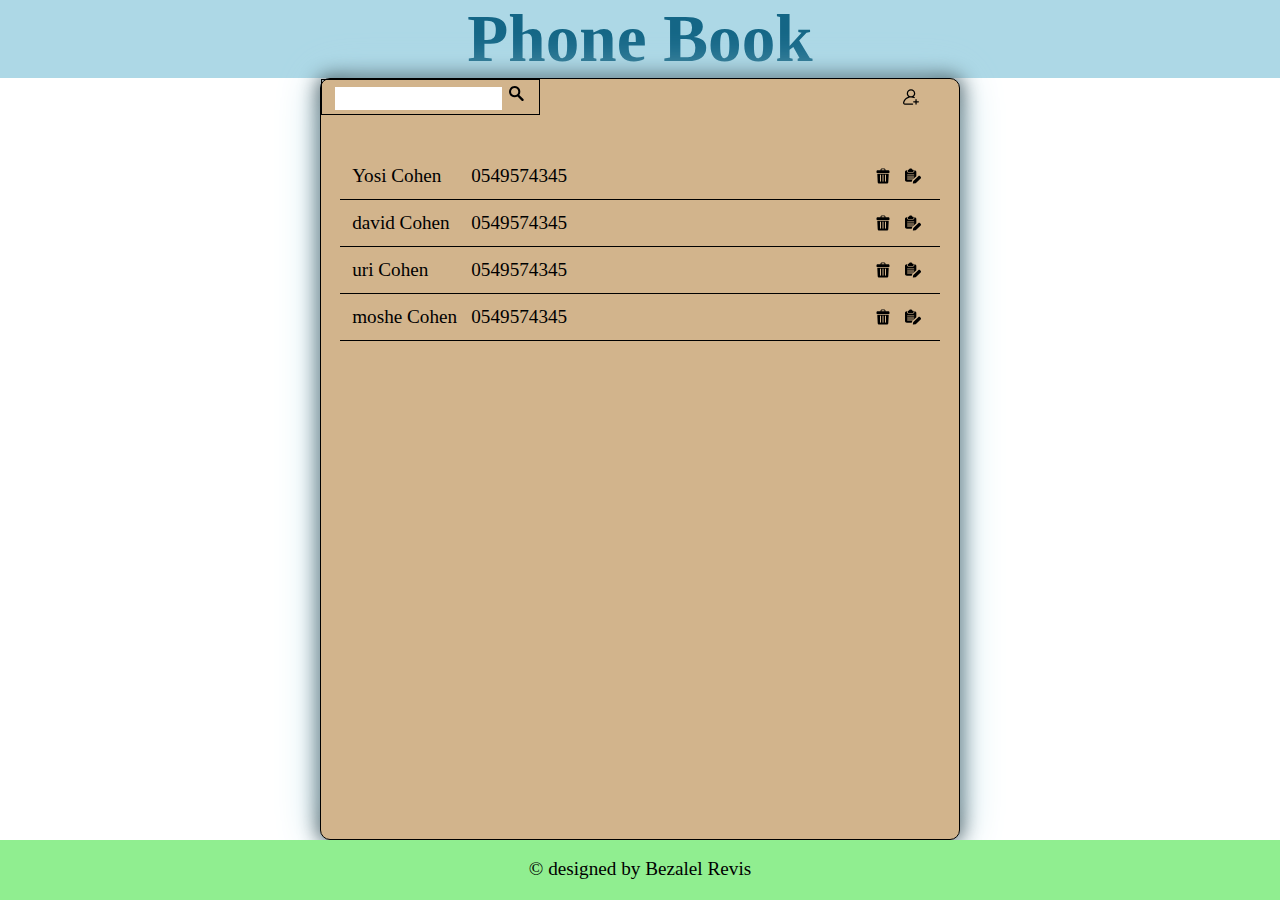
==== index.html @ 5e21d2a2 "p" ====
<!DOCTYPE html>
<html lang="en">
  <head>
    <meta charset="UTF-8" />
    <meta name="viewport" content="width=device-width, initial-scale=1.0" />
    <title>Document</title>
    <link rel="stylesheet" href="style.css" />
    <script defer src="script.js"></script>
  </head>
  <body>
    <!-- <div class="container"> -->
    <header class="top">
      <h1 id="logo">Phone Book</h1>
    </header>
    <main class="containerChild" id="containerChild">
      <div class="main-con">
        <div class="boxSearch">
          <div class="searchInput">
            <input id="search" autocomplete="off" />
            <img src="images/magnifying-glass.svg" alt="pp" />
          </div>
          <div class="icons">
            <img id="add" src="images/add-user.svg" alt="add" />
          </div>
        </div>
        <div id="booxNames"></div>
      </div>
    </main>
    <!-- </div> -->
    <footer>
      <p>&copy; designed by Bezalel Revis</p>
    </footer>
  </body>
</html>
---- style.css ----
* {
  box-sizing: border-box;
  margin: 0;
  padding: 0;
}
html {
  font-size: 62.5%;
  font-size: 1.2rem;
}
body {
  display: flex;
  flex-direction: column;
  text-align: center;
  min-height: 100vh;
}
.main-con {
  border: 1px solid black;
  border-radius: 10px;
  box-shadow: 0px 0px 5ex lightblue, 0 0 20px;
  width: 50%;
  background-color: tan;
  flex-direction: column;
}
main {
  flex-grow: 1; /* for foother to be on bottom */
  display: flex;
  justify-content: center;
  align-items: stretch; /* while you have placr streach */
}
footer {
  background-color: lightgreen;
  padding: 1em;
}
#logo {
  font-family: 'Potta One', cursive;
  background-color: lightblue;
  color: rgb(20, 102, 134);
  font-weight: bold;
  font-size: 3.5em;
}
.boxSearch {
  display: flex;
  justify-content: space-between;
}
.searchInput {
  border: 1px solid black;
  padding: 0.2em;
}
#search {
  border: none;
  width: 80%;
  padding: 0.3em;
}
#search:focus {
  outline: none; /* for not see the border when i presss on search */
}

img {
  width: 1em;
  padding: 0.1em;
}
ul {
  margin: 2em 1em 0 1em;
}
li {
  border-bottom: 1px solid black;
  list-style: none;
  display: flex;
  padding: 0.1em;
}
.details {
  padding: 2%;
}
li:hover {
  background-color: gray;
}
.nameContect {
  width: 30%;
  text-align: left;
}
.phoneContect {
  width: 100%;
  text-align: left; /*  for sreach to the left */
}
.icons {
  /* delete edit */
  width: 15%;
  display: flex;
  justify-content: space-around;
  /*  justify-content: flex-end; for sreach to the right */
}
/* show details on click { */
p {
  display: flex;
  display: inline;
  padding: 0.7em;
}
.showDetails {
  position: absolute;
  padding: 0.5em;
  height: 17em;
  width: 13em;
  display: flex;
  flex-direction: column;
  background-color: rgb(180, 180, 180);
  margin-left: auto;
  margin-right: auto;
  left: 0;
  right: 0;
  top: 30%;
  visibility: hidden;
  line-height: 1em;
  box-shadow: 0px 0px 10px black, 0 0 10px;
  border-radius: 0.5em;
}
.nameShow {
  font-size: 1.5em;
  font-weight: bold;
  font-family: -apple-system, BlinkMacSystemFont, 'Segoe UI', Roboto, Oxygen,
    Ubuntu, Cantarell, 'Open Sans', 'Helvetica Neue', sans-serif;
  color: rgb(16, 16, 97);
  line-height: 0;
}
.allShow {
  font-family: 'Lobster', cursive;
}
.addContect {
  width: 500px;
  height: 300px;
  background-color: rgb(216, 218, 216);
  position: absolute;
  margin-left: auto;
  margin-right: auto;
  left: 0;
  right: 0;
  top: 30%;
  visibility: hidden;
  border-radius: 0.5em;
  box-shadow: 0px 0px 2px black, 0 0 5px;
  padding: 1em;
}
.addLogo {
  text-decoration: underline;
}
/* } */

@media only screen and (max-width: 900px) {
  .main-con {
    width: 65%;
  }
  #logo {
    background-color: red;
    height: 2em;
    font-size: 2em;
    padding-top: 0.1em;
  }
  .container {
    align-items: center;
    margin-right: 2em;
  }
  .phoneContect {
    width: 80%;
  }
  li {
    align-items: center;
    font-size: 0.7em;
  }
}
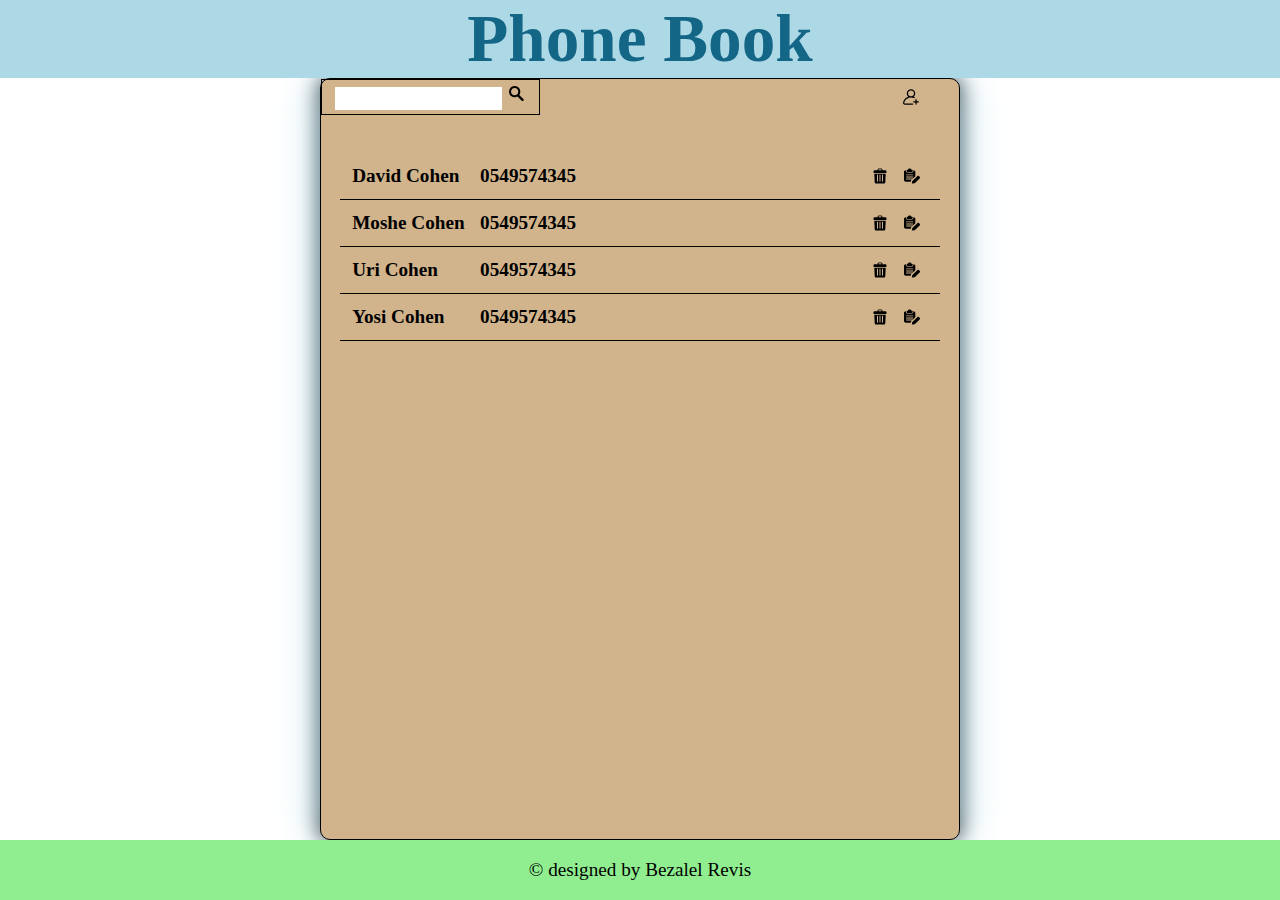
==== commit edae095e: "update 11/02/2021" ====
--- a/index.html
+++ b/index.html
@@ -1,34 +1,35 @@
 <!DOCTYPE html>
 <html lang="en">
-  <head>
-    <meta charset="UTF-8" />
-    <meta name="viewport" content="width=device-width, initial-scale=1.0" />
-    <title>Document</title>
-    <link rel="stylesheet" href="style.css" />
-    <script defer src="script.js"></script>
-  </head>
-  <body>
-    <!-- <div class="container"> -->
-    <header class="top">
-      <h1 id="logo">Phone Book</h1>
-    </header>
-    <main class="containerChild" id="containerChild">
-      <div class="main-con">
-        <div class="boxSearch">
-          <div class="searchInput">
-            <input id="search" autocomplete="off" />
-            <img src="images/magnifying-glass.svg" alt="pp" />
-          </div>
-          <div class="icons">
-            <img id="add" src="images/add-user.svg" alt="add" />
-          </div>
-        </div>
-        <div id="booxNames"></div>
-      </div>
-    </main>
-    <!-- </div> -->
-    <footer>
-      <p>&copy; designed by Bezalel Revis</p>
-    </footer>
-  </body>
+	<head>
+		<meta charset="UTF-8" />
+		<meta name="viewport" content="width=device-width, initial-scale=1.0" />
+		<title>Document</title>
+		<link rel="stylesheet" href="style.css" />
+		<script defer src="script.js"></script>
+		<script defer src="changeStyle.js"></script>
+	</head>
+	<body>
+		<!-- <div class="container"> -->
+		<header class="top">
+			<h1 id="logo">Phone Book</h1>
+		</header>
+		<main class="containerChild" id="containerChild">
+			<div class="main-con" id="main-con">
+				<div class="boxSearch">
+					<div class="searchInput">
+						<input id="search" autocomplete="off" />
+						<img src="images/magnifying-glass.svg" alt="pp" />
+					</div>
+					<div class="icons">
+						<img id="add" src="images/add-user.svg" alt="add" />
+					</div>
+				</div>
+				<div id="booxNames"></div>
+			</div>
+		</main>
+		<!-- </div> -->
+		<footer>
+			<p id="des">&copy; designed by Bezalel Revis</p>
+		</footer>
+	</body>
 </html>
--- a/style.css
+++ b/style.css
@@ -1,168 +1,247 @@
 * {
-  box-sizing: border-box;
-  margin: 0;
-  padding: 0;
+	box-sizing: border-box;
+	margin: 0;
+	padding: 0;
 }
 html {
-  font-size: 62.5%;
-  font-size: 1.2rem;
+	font-size: 62.5%;
+	font-size: 1.2rem;
 }
 body {
-  display: flex;
-  flex-direction: column;
-  text-align: center;
-  min-height: 100vh;
+	display: flex;
+	flex-direction: column;
+	text-align: center;
+	min-height: 100vh;
 }
 .main-con {
-  border: 1px solid black;
-  border-radius: 10px;
-  box-shadow: 0px 0px 5ex lightblue, 0 0 20px;
+	border: 1px solid black;
+	border-radius: 10px;
+	box-shadow: 0px 0px 5ex lightblue, 0 0 20px;
+	width: 50%;
+	background-color: tan;
+	flex-direction: column;
+}
+main {
+	flex-grow: 1; /* for foother to be on bottom */
+	display: flex;
+	justify-content: center;
+	align-items: stretch; /* while you have placr streach */
+}
+.top {
+	position: sticky;
+	top: 0;
+}
+footer {
+	background-color: #90ee90;
+	padding: 1em;
+	position: sticky;
+	bottom: 0;
+}
+header {
+	background-color: lightblue;
+}
+#logo {
+	font-family: "Potta One", cursive;
+
+	color: #146686;
+	font-weight: bold;
+	font-size: 3.5em;
+}
+.boxSearch {
+	display: flex;
+	justify-content: space-between;
+	position: sticky;
+	top: 8;
+}
+.searchInput {
+	border: 1px solid black;
+	padding: 0.2em;
+}
+#search {
+	border: none;
+	width: 80%;
+	padding: 0.3em;
+}
+#search:focus {
+	outline: none; /* for not see the border when i presss on search */
+}
+#booxNames {
+	align-items: center;
+	justify-content: center;
+}
+#empty {
+	margin-top: 3em;
+	font-size: 3em;
+	font-family: "Segoe UI", Tahoma, Geneva, Verdana, sans-serif;
+}
+img {
+	width: 1em;
+	padding: 0.1em;
+}
+ul {
+	margin: 2em 1em 0 1em;
+}
+li {
+	border-bottom: 1px solid black;
+	list-style: none;
+	display: flex;
+	padding: 0.1em;
+	font-weight: bold;
+}
+.details {
+	padding: 2%;
+}
+.nameContect {
+	width: 30%;
+	text-align: left;
+}
+.phoneContect {
+	width: 100%;
+	text-align: left; /*  for sreach to the left */
+}
+.icons {
+	/* delete and edit */
+	width: 15%;
+	display: flex;
+	justify-content: space-around;
+}
+/* show details on click { */
+
+.showDetails {
+	position: absolute;
+	padding: 0.5em;
+	height: 17em;
+	width: 25%;
+	display: flex;
+	flex-direction: column;
+	background-color: rgb(180, 180, 180);
+	margin-left: auto;
+	margin-right: auto;
+	left: 0;
+	right: 0;
+	top: 30%;
+	visibility: hidden;
+	line-height: 3;
+	box-shadow: 0px 0px 10px black, 0 0 10px;
+	border-radius: 0.5em;
+}
+.nameShow {
+	font-size: 1.5em;
+	font-weight: bold;
+	font-family: -apple-system, BlinkMacSystemFont, "Segoe UI", Roboto, Oxygen,
+		Ubuntu, Cantarell, "Open Sans", "Helvetica Neue", sans-serif;
+	color: rgb(16, 16, 97);
+	line-height: 1;
+}
+.allShow {
+	width: 80%;
+	margin: 0 auto;
+	display: flex;
+	justify-content: space-between;
+}
+.detailsA {
+	font-weight: bold;
+	float: left;
+	font-family: "Potta One", cursive;
+}
+.detailsB {
+	width: 50%;
+	float: left;
+	text-align: left;
+}
+.addContect {
+	width: 500px;
+	height: 300px;
+	background-color: rgb(216, 218, 216);
+	position: absolute;
+	margin-left: auto;
+	margin-right: auto;
+	left: 0;
+	right: 0;
+	top: 30%;
+	visibility: hidden;
+	border-radius: 0.5em;
+	box-shadow: 0px 0px 2px black, 0 0 5px;
+	padding: 1em;
+	display: flex;
+	flex-direction: column;
+}
+input,
+#optionCountry {
+	text-align: center;
+}
+.addLogo {
+	text-decoration: underline;
+}
+@media only screen and (max-width: 1300px) {
+	.phoneContect {
+		width: 90%;
+	}
+}
+@media only screen and (max-width: 1150px) {
+	.showDetails {
+		width: 35%;
+	}
+	.main-con {
+		width: 70%;
+	}
+	.phoneContect {
+		width: 110%;
+	}
+	.icons {
+		width: 12%;
+	}
+}
+@media only screen and (max-width: 950px) {
+	.phoneContect {
+		width: 70%;
+	}
+	.icons {
+		width: 12%;
+	}
+}
+@media only screen and (max-width: 800px) {
+	.showDetails {
+		width: 45%;
+	}
+}
+@media only screen and (max-width: 700px) {
+	.nameContect {
+		width: 35%;
+	}
+	.phoneContect {
+		width: 50%;
+	}
+	.icons {
+		width: 12%;
+	}
+}
+@media only screen and (max-width: 580px) {
+	.main-con {
+		flex-grow: 1;
+		/* width: 100%; */
+	}
+	#logo {
+		height: 2em;
+		font-size: 2em;
+		padding-top: 0.1em;
+	}
+	.phoneContect {
+		width: 90%;
+	}
+	li {
+		align-items: center;
+		font-size: 0.7em;
+	}
+	.showDetails {
+		width: 60%;
+	}
+}
+@media only screen and (max-width: 400px) {
+	/* .nameContect{
   width: 50%;
-  background-color: tan;
-  flex-direction: column;
-}
-main {
-  flex-grow: 1; /* for foother to be on bottom */
-  display: flex;
-  justify-content: center;
-  align-items: stretch; /* while you have placr streach */
-}
-footer {
-  background-color: lightgreen;
-  padding: 1em;
-}
-#logo {
-  font-family: 'Potta One', cursive;
-  background-color: lightblue;
-  color: rgb(20, 102, 134);
-  font-weight: bold;
-  font-size: 3.5em;
-}
-.boxSearch {
-  display: flex;
-  justify-content: space-between;
-}
-.searchInput {
-  border: 1px solid black;
-  padding: 0.2em;
-}
-#search {
-  border: none;
-  width: 80%;
-  padding: 0.3em;
-}
-#search:focus {
-  outline: none; /* for not see the border when i presss on search */
-}
-
-img {
-  width: 1em;
-  padding: 0.1em;
-}
-ul {
-  margin: 2em 1em 0 1em;
-}
-li {
-  border-bottom: 1px solid black;
-  list-style: none;
-  display: flex;
-  padding: 0.1em;
-}
-.details {
-  padding: 2%;
-}
-li:hover {
-  background-color: gray;
-}
-.nameContect {
-  width: 30%;
-  text-align: left;
-}
-.phoneContect {
-  width: 100%;
-  text-align: left; /*  for sreach to the left */
-}
-.icons {
-  /* delete edit */
-  width: 15%;
-  display: flex;
-  justify-content: space-around;
-  /*  justify-content: flex-end; for sreach to the right */
-}
-/* show details on click { */
-p {
-  display: flex;
-  display: inline;
-  padding: 0.7em;
-}
-.showDetails {
-  position: absolute;
-  padding: 0.5em;
-  height: 17em;
-  width: 13em;
-  display: flex;
-  flex-direction: column;
-  background-color: rgb(180, 180, 180);
-  margin-left: auto;
-  margin-right: auto;
-  left: 0;
-  right: 0;
-  top: 30%;
-  visibility: hidden;
-  line-height: 1em;
-  box-shadow: 0px 0px 10px black, 0 0 10px;
-  border-radius: 0.5em;
-}
-.nameShow {
-  font-size: 1.5em;
-  font-weight: bold;
-  font-family: -apple-system, BlinkMacSystemFont, 'Segoe UI', Roboto, Oxygen,
-    Ubuntu, Cantarell, 'Open Sans', 'Helvetica Neue', sans-serif;
-  color: rgb(16, 16, 97);
-  line-height: 0;
-}
-.allShow {
-  font-family: 'Lobster', cursive;
-}
-.addContect {
-  width: 500px;
-  height: 300px;
-  background-color: rgb(216, 218, 216);
-  position: absolute;
-  margin-left: auto;
-  margin-right: auto;
-  left: 0;
-  right: 0;
-  top: 30%;
-  visibility: hidden;
-  border-radius: 0.5em;
-  box-shadow: 0px 0px 2px black, 0 0 5px;
-  padding: 1em;
-}
-.addLogo {
-  text-decoration: underline;
-}
-/* } */
-
-@media only screen and (max-width: 900px) {
-  .main-con {
-    width: 65%;
-  }
-  #logo {
-    background-color: red;
-    height: 2em;
-    font-size: 2em;
-    padding-top: 0.1em;
-  }
-  .container {
-    align-items: center;
-    margin-right: 2em;
-  }
-  .phoneContect {
-    width: 80%;
-  }
-  li {
-    align-items: center;
-    font-size: 0.7em;
-  }
-}
+} */
+	.phoneContect {
+		width: 50%;
+	}
+}
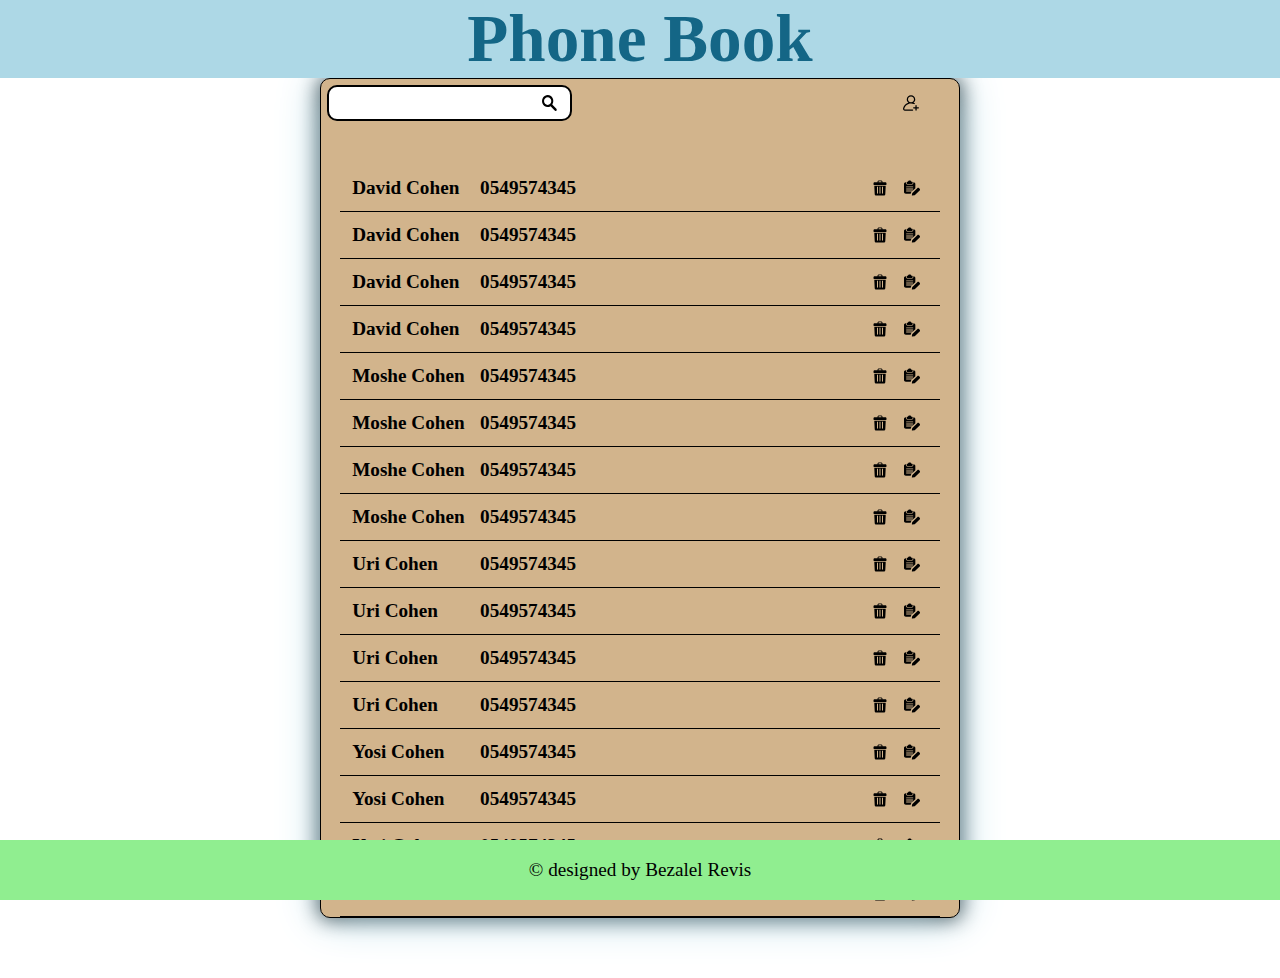
==== commit a48fd1b3: "0p" ====
--- a/index.html
+++ b/index.html
@@ -17,7 +17,7 @@
 			<div class="main-con" id="main-con">
 				<div class="boxSearch">
 					<div class="searchInput">
-						<input id="search" autocomplete="off" />
+						<input id="search" type="search" autocomplete="off" />
 						<img src="images/magnifying-glass.svg" alt="pp" />
 					</div>
 					<div class="icons">
--- a/style.css
+++ b/style.css
@@ -22,7 +22,8 @@
 	flex-direction: column;
 }
 main {
-	flex-grow: 1; /* for foother to be on bottom */
+	/* for foother to be on bottom */
+	min-height: 80.5vh;
 	display: flex;
 	justify-content: center;
 	align-items: stretch; /* while you have placr streach */
@@ -30,6 +31,7 @@
 .top {
 	position: sticky;
 	top: 0;
+	z-index: 1;
 }
 footer {
 	background-color: #90ee90;
@@ -42,7 +44,6 @@
 }
 #logo {
 	font-family: "Potta One", cursive;
-
 	color: #146686;
 	font-weight: bold;
 	font-size: 3.5em;
@@ -50,17 +51,26 @@
 .boxSearch {
 	display: flex;
 	justify-content: space-between;
-	position: sticky;
-	top: 8;
+	height: 2.5em;
 }
 .searchInput {
-	border: 1px solid black;
+	border: 2px solid black;
 	padding: 0.2em;
+	display: flex;
+	align-items: center;
+	justify-content: center;
+	border-radius: 10px;
+	justify-content: space-around;
+	background-color: white;
+	margin: 0.3em;
 }
 #search {
 	border: none;
 	width: 80%;
 	padding: 0.3em;
+	font-size: 0.8em;
+	letter-spacing: 0.01em;
+	font-weight: bold;
 }
 #search:focus {
 	outline: none; /* for not see the border when i presss on search */
@@ -217,9 +227,8 @@
 	}
 }
 @media only screen and (max-width: 580px) {
-	.main-con {
-		flex-grow: 1;
-		/* width: 100%; */
+	body {
+		max-width: 25em;
 	}
 	#logo {
 		height: 2em;
@@ -232,6 +241,8 @@
 	li {
 		align-items: center;
 		font-size: 0.7em;
+		max-height: 2.7em;
+		padding: 21vh;
 	}
 	.showDetails {
 		width: 60%;
